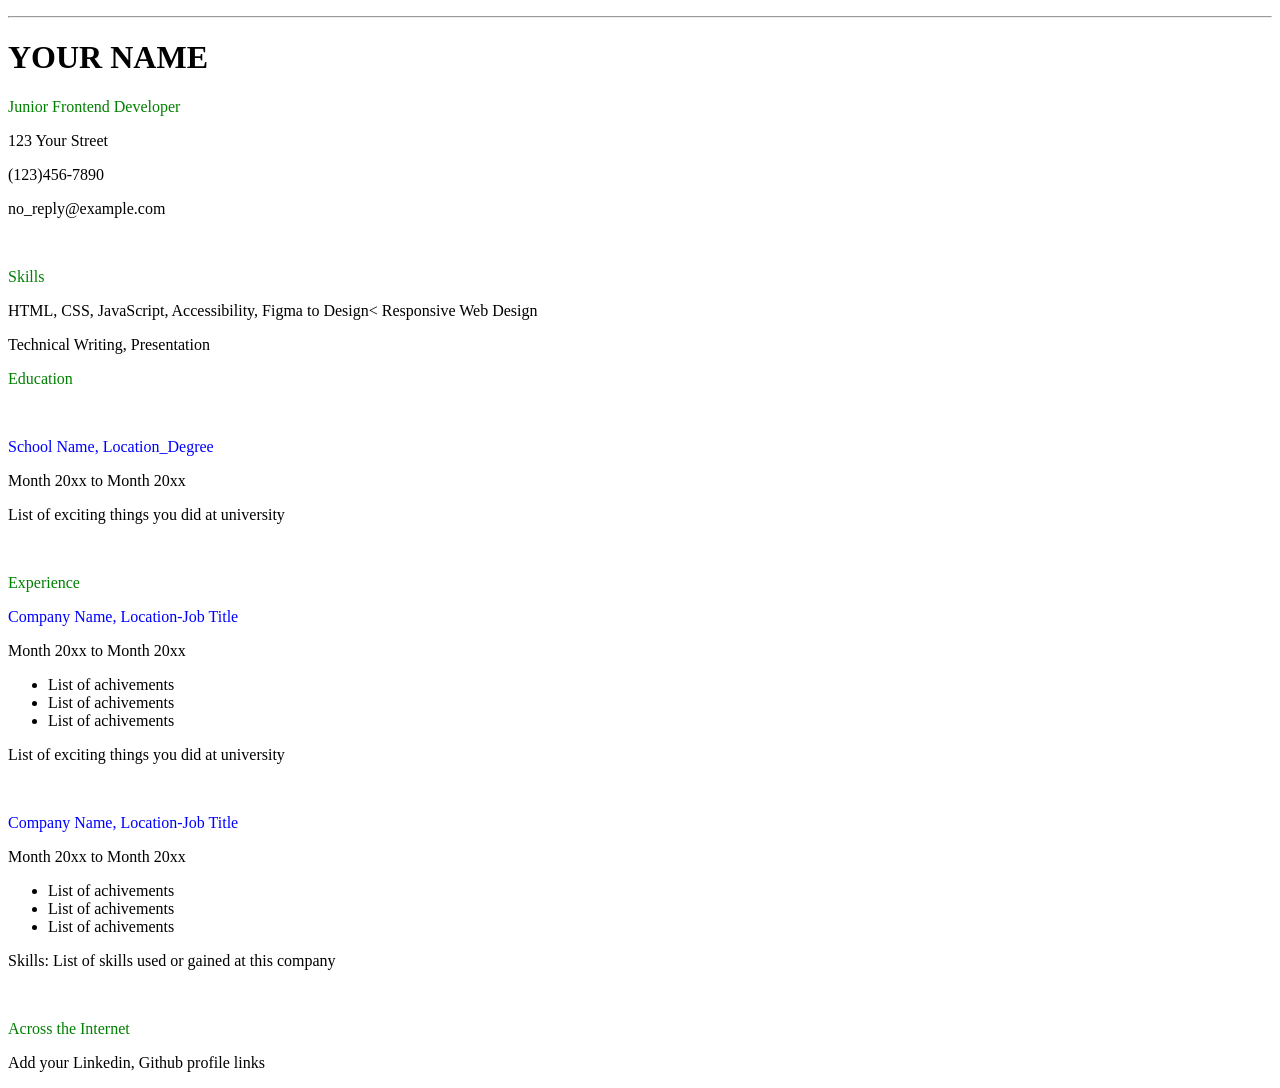
==== q1.html @ c89a3ef9 "Add files via upload" ====
<!DOCTYPE html>
<html>
<head>
<title></title>
</head>
<body>
<p><HR></p>
<h1>YOUR NAME</h1>
<p style="color:green">Junior Frontend Developer</p>
<p>123 Your Street</p>
<p>(123)456-7890</p>
<p>no_reply@example.com</p>
<BR>
<p style="color:green">Skills</p>
<p>HTML, CSS, JavaScript, Accessibility, Figma to Design< Responsive Web Design</p>
<p>Technical Writing, Presentation</p>
<p style="color:green">Education</p><BR>
<p style="color:blue">School Name, Location_Degree</p>
<p>Month 20xx to Month 20xx</p>
<p>List of exciting things you did at university</p><BR>
<p style="color:green">Experience</p>
<p style="color:blue">Company Name, Location-Job Title</p>
<p>Month 20xx to Month 20xx</p>
<ul>
<li>List of achivements</li>
<li>List of achivements</li>
<li>List of achivements</li>
</ul>
<p>List of exciting things you did at university</p><BR>
<p style="color:blue">Company Name, Location-Job Title</p>
<p>Month 20xx to Month 20xx</p>
<ul>
<li>List of achivements</li>
<li>List of achivements</li>
<li>List of achivements</li>
</ul>
<p>Skills: List of skills used or gained at this company</P>
<BR>
<p style="color:green">Across the Internet</p>
<p>Add your Linkedin, Github profile links</p>
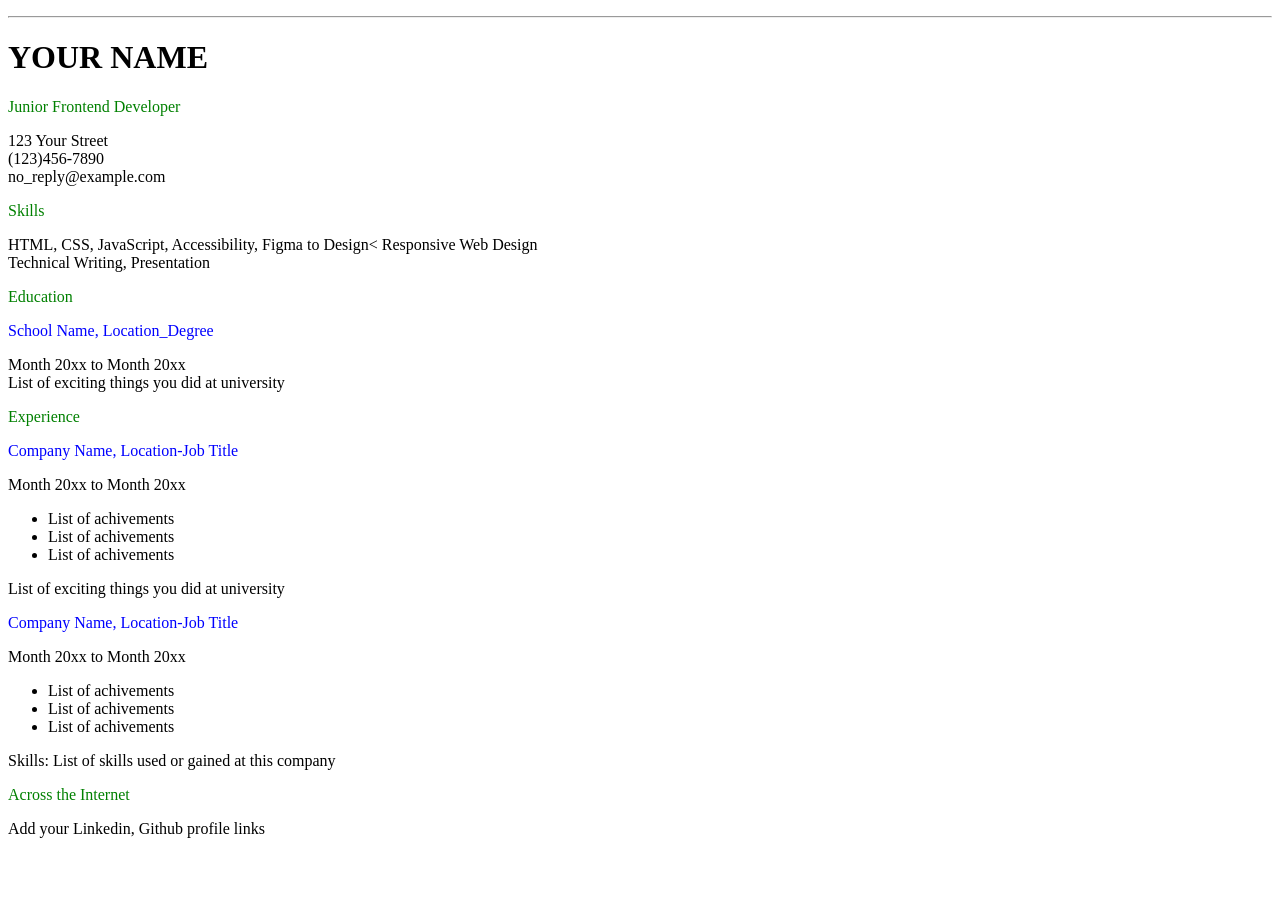
==== commit aa5f688a: "Add files via upload" ====
--- a/q1.html
+++ b/q1.html
@@ -7,35 +7,33 @@
 <p><HR></p>
 <h1>YOUR NAME</h1>
 <p style="color:green">Junior Frontend Developer</p>
-<p>123 Your Street</p>
-<p>(123)456-7890</p>
-<p>no_reply@example.com</p>
-<BR>
+<p>123 Your Street<BR>
+(123)456-7890<BR>
+no_reply@example.com</p>
 <p style="color:green">Skills</p>
-<p>HTML, CSS, JavaScript, Accessibility, Figma to Design< Responsive Web Design</p>
-<p>Technical Writing, Presentation</p>
-<p style="color:green">Education</p><BR>
+<p>HTML, CSS, JavaScript, Accessibility, Figma to Design< Responsive Web Design<BR>
+Technical Writing, Presentation</p>
+<p style="color:green">Education</p>
 <p style="color:blue">School Name, Location_Degree</p>
-<p>Month 20xx to Month 20xx</p>
-<p>List of exciting things you did at university</p><BR>
+<p>Month 20xx to Month 20xx<BR>
+List of exciting things you did at university</p>
 <p style="color:green">Experience</p>
 <p style="color:blue">Company Name, Location-Job Title</p>
-<p>Month 20xx to Month 20xx</p>
+<p>Month 20xx to Month 20xx
 <ul>
 <li>List of achivements</li>
 <li>List of achivements</li>
 <li>List of achivements</li>
 </ul>
-<p>List of exciting things you did at university</p><BR>
+List of exciting things you did at university</p>
 <p style="color:blue">Company Name, Location-Job Title</p>
-<p>Month 20xx to Month 20xx</p>
+<p>Month 20xx to Month 20xx
 <ul>
 <li>List of achivements</li>
 <li>List of achivements</li>
 <li>List of achivements</li>
 </ul>
-<p>Skills: List of skills used or gained at this company</P>
-<BR>
+Skills: List of skills used or gained at this company</P>
 <p style="color:green">Across the Internet</p>
 <p>Add your Linkedin, Github profile links</p>
 
